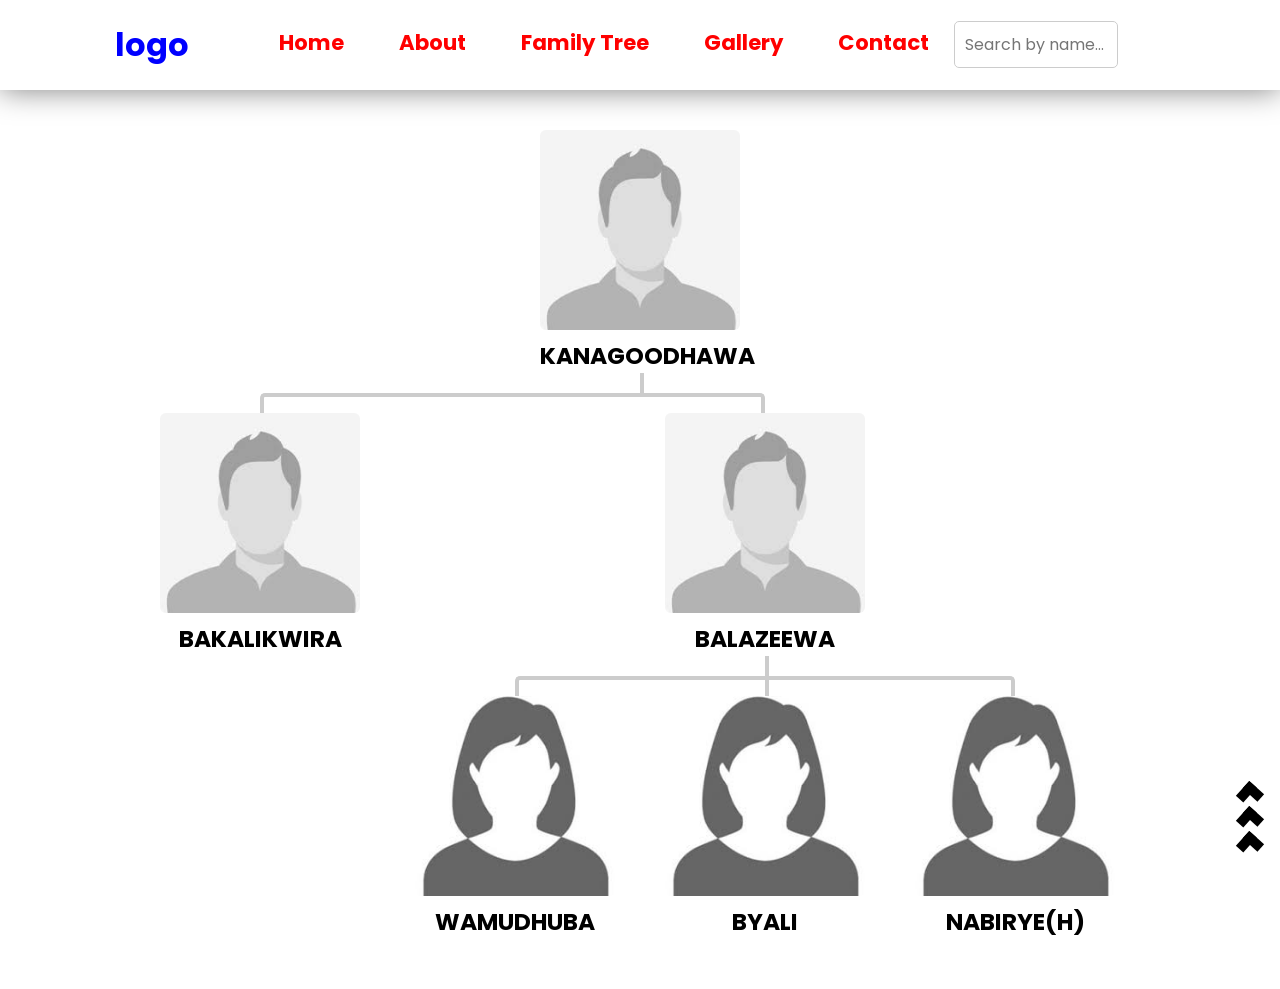
==== family tree.html @ 66c6934a "Initial commit" ====
<!DOCTYPE html>
<html lang="en">
<head>
    <meta charset="UTF-8">
    <meta name="viewport" content="width=device-width, initial-scale=1.0">
    <title>MY FAMILY CLAN TREE</title>
    <link rel="stylesheet" href="style.css">
    <link href='https://unpkg.com/boxicons@2.1.4/css/boxicons.min.css' rel='stylesheet'>
    <link rel="stylesheet" href="familytree.css">
</head>
<body>
    
    <!--<header>
        <h2 class="logo">logo</h2>
        <nav class="navigation">
            <li><a href="home.html" class="nav-item nav-link">Home</a></li>
            <li><a href="about.html" class="nav-item nav-link active">About</a></li>
            <li><a href="family tree.html" class="nav-item nav-link">Family Tree</a></li>
            <li><a href="images.html" class="nav-item nav-link">Images</a></li>   
            <li><a href="contact.html" class="nav-item nav-link">Contact</a></li>
        </nav>
    </header>-->


    <header>
        <div class="logo">
            <h2>logo</h2>
        </div>

        <input type="checkbox" id="check">
        <label for="check" class="icons">
            <i class='bx bx-menu' id="menu-icon"></i>
            <i class='bx bx-x' id="close-icon"></i>
        </label>




        <nav class="navigation">
            <ul>
                <li><a href="home.html" style="--i:0;" class="nav-item nav-link">Home</a></li>
                <li><a href="about.html" style="--i:1;" class="nav-item nav-link active">About</a></li>
                <li><a href="family tree.html" style="--i:2;" class="nav-item nav-link">Family Tree</a></li>
                <li><a href="images.html" style="--i:3;" class="nav-item nav-link">Gallery</a></li>
                <li><a href="contact.html" style="--i:4;" class="nav-item nav-link">Contact</a></li>
                <!--li><a href="login.html" class="btnLogin-popup">Login</a></li-->

                <!-- Input field with suggestions dropdown -->
                <!--<input type="text" style="--i:5" id="searchInput" placeholder="Search by name..." list="nameOptions">
                <datalist id="nameOptions"></datalist>-->
                
                <input type="text" id="searchInput" placeholder="Search by name..." list="nameOptions" autocomplete="off">
                <datalist id="nameOptions"></datalist> 

                
            </ul>
            
        </nav>
    </header>






    <div class="body genealogy-body genealogy-scroll"> 
        <div class="genealogy-tree">
            <ul>
                <li> <!--HEAD OF THE TREE TO BE KNOWN WITH CHILDREN (BAKALIKWIRA AND BALAZEEWA)-->
                    <a href="javascript:void(0);">
                        <div class="member-view-box">
                            <div class="member-image">
                                <img src="FAMILY TREE IMAGES\man.jpeg" alt="Member">
                                <div class="member-details">
                                    <h3>KANAGOODHAWA</h3>
                                </div>
                            </div>
                        </div>
                    </a>
                    <ul class="active"> <!--BAKALIKWIRA-->
                        <li>
                            <a href="javascript:void(0);">
                                <div class="member-view-box">
                                    <div class="member-image">
                                        <img src="FAMILY TREE IMAGES\man.jpeg" alt="Member">
                                        <div class="member-details">
                                            <h3>BAKALIKWIRA</h3>
                                        </div>
                                    </div>
                                </div>
                            </a>
                            <ul ><!--WIVES OF BAKALIKWIRA (NABIRYE AND KWEKOBYA)-->
                                <li>
                                    <a href="javascript:void(0);">
                                        <div class="member-view-box">
                                            <div class="member-image">
                                                <img src="FAMILY TREE IMAGES\woman.jpeg" alt="Member">
                                                <div class="member-details">
                                                    <h3>NABIRYE</h3>
                                                </div>
                                            </div>
                                        </div>
                                    </a>
                                    
                                    <ul > <!--CHILDREN OF NABIRYE (MPAATA, KAUDHA, KUFABULALA, BABIRYE, KALINGIRILA)-->
                                        
                                        <li>
                                            <a href="javascript:void(0);">
                                                <div class="member-view-box">
                                                    <div class="member-image">
                                                        <img src="FAMILY TREE IMAGES\man.jpeg" alt="Member">
                                                        <div class="member-details">
                                                            <h3>MPAATA</h3>
                                                        </div>
                                                    </div>
                                                </div>
                                            </a>

                                            <ul> <!--wives of Mpaata(MILIA NALONGO and wife 2)-->
                                                <li>
                                                    <a href="javascript:void(0);">
                                                        <div class="member-view-box">
                                                            <div class="member-image">
                                                                <img src="FAMILY TREE IMAGES\woman.jpeg" alt="Member">
                                                                <div class="member-details">
                                                                    <h3>MILIA NALONGO</h3>
                                                                </div>
                                                            </div>
                                                        </div>
                                                    </a>
                                                    <ul><!--children of milia(sinani waiswa)-->
                                                        <li>
                                                            <a href="javascript:void(0);">
                                                                <div class="member-view-box">
                                                                    <div class="member-image">
                                                                        <img src="FAMILY TREE IMAGES\man.jpeg" alt="Member">
                                                                        <div class="member-details">
                                                                            <h3>SINANI WAISWA</h3>
                                                                        </div>
                                                                    </div>
                                                                </div>
                                                            </a>

                                                            <li>
                                                                <a href="javascript:void(0);">
                                                                    <div class="member-view-box">
                                                                        <div class="member-image">
                                                                            <img src="FAMILY TREE IMAGES\man.jpeg" alt="Member">
                                                                            <div class="member-details">
                                                                                <h3>2</h3>
                                                                            </div>
                                                                        </div>
                                                                    </div>
                                                                </a>
                                                            </li>

                                                            <li>
                                                                <a href="javascript:void(0);">
                                                                    <div class="member-view-box">
                                                                        <div class="member-image">
                                                                            <img src="FAMILY TREE IMAGES\man.jpeg" alt="Member">
                                                                            <div class="member-details">
                                                                                <h3>3</h3>
                                                                            </div>
                                                                        </div>
                                                                    </div>
                                                                </a>
                                                            </li>

                                                            <li>
                                                                <a href="javascript:void(0);">
                                                                    <div class="member-view-box">
                                                                        <div class="member-image">
                                                                            <img src="FAMILY TREE IMAGES\woman.jpeg" alt="Member">
                                                                            <div class="member-details">
                                                                                <h3>4</h3>
                                                                            </div>
                                                                        </div>
                                                                    </div>
                                                                </a>
                                                            </li>

                                                            <li>
                                                                <a href="javascript:void(0);">
                                                                    <div class="member-view-box">
                                                                        <div class="member-image">
                                                                            <img src="FAMILY TREE IMAGES\woman.jpeg" alt="Member">
                                                                            <div class="member-details">
                                                                                <h3>5</h3>
                                                                            </div>
                                                                        </div>
                                                                    </div>
                                                                </a>
                                                            </li>
                                                        </li>  
                                                    </ul>
                                                </li>

                                                <li><!--WIFE 2 OF MPAATA--->
                                                    <a href="javascript:void(0);">
                                                        <div class="member-view-box">
                                                            <div class="member-image">
                                                                <img src="FAMILY TREE IMAGES\woman.jpeg" alt="Member">
                                                                <div class="member-details">
                                                                    <h3>WIFE 2</h3>
                                                                </div>
                                                            </div>
                                                        </div>
                                                    </a>

                                                    <ul><!--children of wife 2 -->
                                                        <li>
                                                            <a href="javascript:void(0);">
                                                                <div class="member-view-box">
                                                                    <div class="member-image">
                                                                        <img src="FAMILY TREE IMAGES\man.jpeg" alt="Member">
                                                                        <div class="member-details">
                                                                            <h3>ISIA SALIM</h3>
                                                                        </div>
                                                                    </div>
                                                                </div>
                                                            </a>
                                                        </li>

                                                        <li>
                                                            <a href="javascript:void(0);">
                                                                <div class="member-view-box">
                                                                    <div class="member-image">
                                                                        <img src="FAMILY TREE IMAGES\woman.jpeg" alt="Member">
                                                                        <div class="member-details">
                                                                            <h3>GRACE</h3>
                                                                        </div>
                                                                    </div>
                                                                </div>
                                                            </a>
                                                        </li>

                                                        <li>
                                                            <a href="javascript:void(0);">
                                                                <div class="member-view-box">
                                                                    <div class="member-image">
                                                                        <img src="FAMILY TREE IMAGES\woman.jpeg" alt="Member">
                                                                        <div class="member-details">
                                                                            <h3>MBWALI. N</h3>
                                                                        </div>
                                                                    </div>
                                                                </div>
                                                            </a>
                                                        </li>
                                                    </ul>
                                                </li>
                                            </ul>
                                        </li>

                                        <li><!--KAUDA CHILD OF NABIRYE -->
                                            <a href="javascript:void(0);">
                                                <div class="member-view-box">
                                                    <div class="member-image">
                                                        <img src="FAMILY TREE IMAGES\woman.jpeg" alt="Member">
                                                        <div class="member-details">
                                                            <h3>KAUDHA</h3>
                                                        </div>
                                                    </div>
                                                </div>
                                            </a>
                                        </li>

                                        <li><!--KUFABULALA CHILD OF NABIRYE -->
                                            <a href="javascript:void(0);">
                                                <div class="member-view-box">
                                                    <div class="member-image">
                                                        <img src="FAMILY TREE IMAGES\man.jpeg" alt="Member">
                                                        <div class="member-details">
                                                            <h3>KUFABULALA</h3>
                                                        </div>
                                                    </div>
                                                </div>
                                            </a>
                                        </li>

                                        <li><!--BABIRYE CHILD OF NABIRYE -->
                                            <a href="javascript:void(0);">
                                                <div class="member-view-box">
                                                    <div class="member-image">
                                                        <img src="FAMILY TREE IMAGES\woman.jpeg" alt="Member">
                                                        <div class="member-details">
                                                            <h3>BABIRYE</h3>
                                                        </div>
                                                    </div>
                                                </div>
                                            </a>
                                        </li>

                                        <li><!--KALINGIRIRA CHILD OF NABIRYE -->
                                            <a href="javascript:void(0);">
                                                <div class="member-view-box">
                                                    <div class="member-image">
                                                        <img src="FAMILY TREE IMAGES\man.jpeg" alt="Member">
                                                        <div class="member-details">
                                                            <h3>KALINGIRIRA</h3>
                                                        </div>
                                                    </div>
                                                </div>
                                            </a>
                                        </li>
                                    </ul>
                                </li>

                                <li> <!--SECOND WIFE KWEKOBYA-->
                                    <a href="javascript:void(0);">
                                        <div class="member-view-box">
                                            <div class="member-image">
                                                <img src="FAMILY TREE IMAGES\woman.jpeg" alt="Member">
                                                <div class="member-details">
                                                    <h3>KWEKOBYA</h3>
                                                </div>
                                            </div>
                                        </div>
                                    </a>

                                    <ul > <!--KWEKOBYA CHILDREN (WAKABI SALIM, MAGALA )-->
                                        <li>
                                            <a href="javascript:void(0);">
                                                <div class="member-view-box">
                                                    <div class="member-image">
                                                        <img src="FAMILY TREE IMAGES\man.jpeg" alt="Member">
                                                        <div class="member-details">
                                                            <h3>WAKABI SALIM</h3>
                                                        </div>
                                                    </div>
                                                </div>
                                            </a>

                                            <ul > <!--WAKABI'S WIVES (KIWALA, GABAGAYA, KALIDHA)-->
                                                <li>
                                                    <a href="javascript:void(0);">
                                                        <div class="member-view-box">
                                                            <div class="member-image">
                                                                <img src="FAMILY TREE IMAGES/ISABIRYE BADRU/dada_female.jpg" alt="Member">
                                                                <div class="member-details">
                                                                    <h3>KIWALA. A</h3>
                                                                </div>
                                                            </div>
                                                        </div>
                                                    </a>

                                                    <ul > <!--KIWALA CHILDREN (ISABIRYE BADRU, KWEKOBYA MARIAM)-->
                                                        <li>
                                                            <a href="javascript:void(0);">
                                                                <div class="member-view-box">
                                                                    <div class="member-image">
                                                                        <img src="FAMILY TREE IMAGES/ISABIRYE BADRU/ISABIRYE BADRU.JPG" alt="Member">
                                                                        <div class="member-details">
                                                                            <h3>BADRU.I</h3>
                                                                        </div>
                                                                    </div>
                                                                </div>
                                                            </a>

                                                            <ul > <!--BADRU'S WIVES (kataike,HARRIET, AGNES, BETTY AND KABALISA ROSE)-->

                                                                <li>
                                                                    <a href="javascript:void(0);">
                                                                        <div class="member-view-box">
                                                                            <div class="member-image">
                                                                                <img src="FAMILY TREE IMAGES\woman.jpeg" alt="Member">
                                                                                <div class="member-details">
                                                                                    <h3>KATAIKE</h3>
                                                                                </div>
                                                                            </div>
                                                                        </div>
                                                                    </a>
                                                                    
                                                                    <ul><!--children of kataike (wakabi salim)-->
                                                                        <li>
                                                                            <a href="javascript:void(0);">
                                                                                <div class="member-view-box">
                                                                                    <div class="member-image">
                                                                                        <img src="FAMILY TREE IMAGES/WAKABI SALIM/SALIM.jpg" alt="Member">
                                                                                        <div class="member-details">
                                                                                            <h3>WAKABI SALIM</h3>
                                                                                        </div>
                                                                                    </div>
                                                                                </div>
                                                                            </a>
                                                                            <ul><!--wife of salim, namata sharifah-->
                                                                                <li>
                                                                                    <a href="javascript:void(0);">
                                                                                        <div class="member-view-box">
                                                                                            <div class="member-image">
                                                                                                <img src="FAMILY TREE IMAGES/WAKABI SALIM/SHARIFAH.jpg" alt="Member">
                                                                                                <div class="member-details">
                                                                                                    <h3>NAMATA. S</h3>
                                                                                                </div>
                                                                                            </div>
                                                                                        </div>
                                                                                    </a>
                                                                                    <ul><!--children of salim-->
                                                                                        <li>
                                                                                            <a href="javascript:void(0);">
                                                                                                <div class="member-view-box">
                                                                                                    <div class="member-image">
                                                                                                        <img src="FAMILY TREE IMAGES\woman.jpeg" alt="Member">
                                                                                                        <div class="member-details">
                                                                                                            <h3>KATAIKE. S</h3>
                                                                                                        </div>
                                                                                                    </div>
                                                                                                </div>
                                                                                            </a>
                                                                                        </li>

                                                                                        <li>
                                                                                            <a href="javascript:void(0);">
                                                                                                <div class="member-view-box">
                                                                                                    <div class="member-image">
                                                                                                        <img src="FAMILY TREE IMAGES\man.jpeg" alt="Member">
                                                                                                        <div class="member-details">
                                                                                                            <h3>ISABIRYE. S</h3>
                                                                                                        </div>
                                                                                                    </div>
                                                                                                </div>
                                                                                            </a>
                                                                                        </li>

                                                                                        <li>
                                                                                            <a href="javascript:void(0);">
                                                                                                <div class="member-view-box">
                                                                                                    <div class="member-image">
                                                                                                        <img src="FAMILY TREE IMAGES/WAKABI SALIM/BIT.jpg" alt="Member">
                                                                                                        <div class="member-details">
                                                                                                            <h3>BIT JUMA</h3>
                                                                                                        </div>
                                                                                                    </div>
                                                                                                </div>
                                                                                            </a>
                                                                                        </li>

                                                                                        <li>
                                                                                            <a href="javascript:void(0);">
                                                                                                <div class="member-view-box">
                                                                                                    <div class="member-image">
                                                                                                        <img src="FAMILY TREE IMAGES/WAKABI SALIM/SHAKR.jpg" alt="Member">
                                                                                                        <div class="member-details">
                                                                                                            <h3>SHAKR</h3>
                                                                                                        </div>
                                                                                                    </div>
                                                                                                </div>
                                                                                            </a>
                                                                                        </li>
                                                                                    </ul>
                                                                                </li>
                                                                            </ul>
                                                                        </li>

                                                                    </ul>
                                                                </li>


                                                                <li><!--WIFE OF ISABIRYE BADRU-->
                                                                    <a href="javascript:void(0);">
                                                                        <div class="member-view-box">
                                                                            <div class="member-image">
                                                                                <img src="FAMILY TREE IMAGES\ISABIRYE BADRU\HARRIET2.jpg" alt="Member">
                                                                                <div class="member-details">
                                                                                    <h3>WAAKO. H</h3>
                                                                                </div>
                                                                            </div>
                                                                        </div>
                                                                    </a>
                                                                    
                                                                    <ul >  <!--HARRIET'S CHILDREN (RAJAB, JUNIOUR, SOPHIA)--> 
                                                                        <li>
                                                                            <a href="javascript:void(0);">
                                                                                <div class="member-view-box">
                                                                                    <div class="member-image">
                                                                                        <img src="FAMILY TREE IMAGES\ISABIRYE BADRU\JUNIOR.jpg" alt="Member">
                                                                                        <div class="member-details">
                                                                                            <h3>JUNIOR.I.B</h3>
                                                                                        </div>
                                                                                    </div>
                                                                                </div>
                                                                            </a>
                                                                        </li>
                                
                                                                        <li>
                                                                            <a href="javascript:void(0);">
                                                                                <div class="member-view-box">
                                                                                    <div class="member-image">
                                                                                        <img src="FAMILY TREE IMAGES\ISABIRYE BADRU\RAJAB.jpg" alt="Member">
                                                                                        <div class="member-details">
                                                                                            <h3>BAISI.R.I</h3>
                                                                                        </div>
                                                                                    </div>
                                                                                </div>
                                                                            </a>
                                                                        </li>
                                
                                                                        <li>
                                                                            <a href="javascript:void(0);">
                                                                                <div class="member-view-box">
                                                                                    <div class="member-image">
                                                                                        <img src="FAMILY TREE IMAGES\ISABIRYE BADRU\SOPHIA.jpg" alt="Member">
                                                                                        <div class="member-details">
                                                                                            <h3>K. SOPHIA</h3>
                                                                                        </div>
                                                                                    </div>
                                                                                </div>
                                                                            </a>
                                                                        </li>
                                                                    </ul>
                                                                </li>
                        
                                                                <li> <!--AGNES'S CHILDREN (KIBUMBA, AYATUSABILA, HAKIM)--> 
                                                                    <a href="javascript:void(0);">
                                                                        <div class="member-view-box">
                                                                            <div class="member-image">
                                                                                <img src="FAMILY TREE IMAGES\woman.jpeg" alt="Member">
                                                                                <div class="member-details">
                                                                                    <h3>AGNES</h3>
                                                                                </div>
                                                                            </div>
                                                                        </div>
                                                                    </a>

                                                                    <ul > 
                                                                        <li>
                                                                            <a href="javascript:void(0);">
                                                                                <div class="member-view-box">
                                                                                    <div class="member-image">
                                                                                        <img src="FAMILY TREE IMAGES\ISABIRYE BADRU\YASSER.jpg" alt="Member">
                                                                                        <div class="member-details">
                                                                                            <h3>KIBUMBA. Y</h3>
                                                                                        </div>
                                                                                    </div>
                                                                                </div>
                                                                            </a>
                                                                        </li>
                                
                                                                        <li>
                                                                            <a href="javascript:void(0);">
                                                                                <div class="member-view-box">
                                                                                    <div class="member-image">
                                                                                        <img src="FAMILY TREE IMAGES\woman.jpeg" alt="Member">
                                                                                        <div class="member-details">
                                                                                            <h3>AYATUSABILA. K</h3>
                                                                                        </div>
                                                                                    </div>
                                                                                </div>
                                                                            </a>
                                                                        </li>
                                
                                                                        <li>
                                                                            <a href="javascript:void(0);">
                                                                                <div class="member-view-box">
                                                                                    <div class="member-image">
                                                                                        <img src="FAMILY TREE IMAGES\man.jpeg" alt="Member">
                                                                                        <div class="member-details">
                                                                                            <h3>HAKIM(P)</h3>
                                                                                        </div>
                                                                                    </div>
                                                                                </div>
                                                                            </a>
                                                                        </li>  
                                                                    </ul>
                                                                </li>
                        
                                                                <li> <!--BETTY'S CHILDREN (DZO AND RARA, ISAAC)--> 
                                                                    <a href="javascript:void(0);">
                                                                        <div class="member-view-box">
                                                                            <div class="member-image">
                                                                                <img src="FAMILY TREE IMAGES\ISABIRYE BADRU\BETTY2.jpg" alt="Member">
                                                                                <div class="member-details">
                                                                                    <h3>INGABIRE. B</h3>
                                                                                </div>
                                                                            </div>
                                                                        </div>
                                                                    </a>

                                                                    <ul > 
                                                                        <li>
                                                                            <a href="javascript:void(0);">
                                                                                <div class="member-view-box">
                                                                                    <div class="member-image">
                                                                                        <img src="FAMILY TREE IMAGES\ISABIRYE BADRU\DIZO.jpg" alt="Member">
                                                                                        <div class="member-details">
                                                                                            <h3>MALE DZO.R.I</h3>
                                                                                        </div>
                                                                                    </div>
                                                                                </div>
                                                                            </a>
                                                                        </li>
                                
                                                                        <li>
                                                                            <a href="javascript:void(0);">
                                                                                <div class="member-view-box">
                                                                                    <div class="member-image">
                                                                                        <img src="FAMILY TREE IMAGES\ISABIRYE BADRU\RARA.jpg" alt="Member">
                                                                                        <div class="member-details">
                                                                                            <h3>KALEMBE RARA. R.I</h3>
                                                                                        </div>
                                                                                    </div>
                                                                                </div>
                                                                            </a>
                                                                        </li>
                                                                    </ul>
                                                                </li>

                                                                             
                                                                <li><!--kabalisa rose  sister's wife of isabirye badru-->
                                                                    <a href="javascript:void(0);">
                                                                           <div class="member-view-box">
                                                                            <div class="member-image">
                                                                                <img src="FAMILY TREE IMAGES\woman.jpeg" alt="Member">
                                                                                <div class="member-details">
                                                                                    <h3>KABALISA ROSE</h3>
                                                                                </div>
                                                                            </div>
                                                                        </div>
                                                                    </a>

                                                                    <ul><!--children of kabalisa rose -->
                                                                        <li>
                                                                            <a href="javascript:void(0);">
                                                                                <div class="member-view-box">
                                                                                    <div class="member-image">
                                                                                        <img src="FAMILY TREE IMAGES\ISABIRYE BADRU\brenda.jpg" alt="Member">
                                                                                        <div class="member-details">
                                                                                            <h3>BRENDA</h3>
                                                                                        </div>
                                                                                    </div>
                                                                                </div>
                                                                            </a>
                                                                        </li>

                                                                        <li>
                                                                            <a href="javascript:void(0);">
                                                                                <div class="member-view-box">
                                                                                    <div class="member-image">
                                                                                        <img src="FAMILY TREE IMAGES\ISABIRYE BADRU\ISAAC2.jpg" alt="Member">
                                                                                        <div class="member-details">
                                                                                            <h3>MUTEBI ISAAC(P)</h3>
                                                                                        </div>
                                                                                    </div>
                                                                                </div>
                                                                            </a>
                                                                        </li>
                                                                    </ul>
                                                                </li>
                                                            </ul>
                                                        </li>
                
                                                        <li> <!-- KWEKOBYA MARIAM--> 
                                                            <a href="javascript:void(0);">
                                                                <div class="member-view-box">
                                                                    <div class="member-image">
                                                                        <img src="FAMILY TREE IMAGES/ISABIRYE BADRU/MARIAM.JPG" alt="Member">
                                                                        <div class="member-details">
                                                                            <h3>KWEKOBYA MARIAM</h3>
                                                                        </div>
                                                                    </div>
                                                                </div>
                                                            </a>

                                                            <UL> <!-- KWEKOBYA MARIAM'S CHILDREN (........)-->
                                                                <li>
                                                                    <a href="javascript:void(0);">
                                                                        <div class="member-view-box">
                                                                            <div class="member-image">
                                                                                <img src="FAMILY TREE IMAGES\man.jpeg" alt="Member">
                                                                                <div class="member-details">
                                                                                    <h3>D</h3>
                                                                                </div>
                                                                            </div>
                                                                        </div>
                                                                    </a>
                                                                </li>

                                                                <li>
                                                                    <a href="javascript:void(0);">
                                                                        <div class="member-view-box">
                                                                            <div class="member-image">
                                                                                <img src="FAMILY TREE IMAGES\man.jpeg" alt="Member">
                                                                                <div class="member-details">
                                                                                    <h3>D</h3>
                                                                                </div>
                                                                            </div>
                                                                        </div>
                                                                    </a>
                                                                </li>

                                                                <li>
                                                                    <a href="javascript:void(0);">
                                                                        <div class="member-view-box">
                                                                            <div class="member-image">
                                                                                <img src="FAMILY TREE IMAGES\man.jpeg" alt="Member">
                                                                                <div class="member-details">
                                                                                    <h3>D</h3>
                                                                                </div>
                                                                            </div>
                                                                        </div>
                                                                    </a>
                                                                </li>
                                                            </UL>
                                                        </li>
                                                    </ul> 
                                                </li> 

                                                <li> <!--WAKABI SALIM'S WIFE GABAGAYA-->
                                                    <a href="javascript:void(0);">
                                                        <div class="member-view-box">
                                                            <div class="member-image">
                                                                <img src="FAMILY TREE IMAGES\woman.jpeg" alt="Member">
                                                                <div class="member-details">
                                                                    <h3>GABAGAYA</h3>
                                                                </div>
                                                            </div>
                                                        </div>
                                                    </a>

                                                    <ul><!--child of gabagaya-->
                                                        <li>
                                                            <a href="javascript:void(0);">
                                                                <div class="member-view-box">
                                                                    <div class="member-image">
                                                                        <img src="FAMILY TREE IMAGES\man.jpeg" alt="Member">
                                                                        <div class="member-details">
                                                                            <h3>KUFABULALA. M</h3>
                                                                        </div>
                                                                    </div>
                                                                </div>
                                                            </a>
                                                        </li>
                                                    </ul>
                                                </li>
        
                                                <li> <!--WAKABI SALIM'S WIFE KALIDHA-->
                                                    <a href="javascript:void(0);">
                                                        <div class="member-view-box">
                                                            <div class="member-image">
                                                                <img src="FAMILY TREE IMAGES\woman.jpeg" alt="Member">
                                                                <div class="member-details">
                                                                    <h3>KALIDHA</h3>
                                                                </div>
                                                            </div>
                                                        </div>
                                                    </a>

                                                    <ul><!--child of kalidha-->
                                                        <li>
                                                            <a href="javascript:void(0);">
                                                                <div class="member-view-box">
                                                                    <div class="member-image">
                                                                        <img src="FAMILY TREE IMAGES/ISABIRYE BADRU/namutebi.jpg" alt="Member">
                                                                        <div class="member-details">
                                                                            <h3>NAMUTEBI. S</h3>
                                                                        </div>
                                                                    </div>
                                                                </div>
                                                            </a>
                                                        </li>
                                                    </ul>
                                                </li> 

                                                <li> <ul><!--kolositika another wife of wakabi salim --></ul>
                                                    <a href="javascript:void(0);">
                                                        <div class="member-view-box">
                                                            <div class="member-image">
                                                                <img src="FAMILY TREE IMAGES\woman.jpeg" alt="Member">
                                                                <div class="member-details">
                                                                    <h3>KOLOSITIKA</h3>
                                                                </div>
                                                            </div>
                                                        </div>
                                                    </a>

                                                    <ul><!--child of kolositika wakabi zaidi-->
                                                        <li>
                                                            <a href="javascript:void(0);">
                                                                <div class="member-view-box">
                                                                    <div class="member-image">
                                                                        <img src="FAMILY TREE IMAGES\man.jpeg" alt="Member">
                                                                        <div class="member-details">
                                                                            <h3>WAKABI ZAIDI</h3>
                                                                        </div>
                                                                    </div>
                                                                </div>
                                                            </a>
                                                        </li>
                                                    </ul>
                                                </li>
                                            </ul>
                                        </li>
                                        

                                        <li> <!--KWEKOBYA'S CHILD MAGALA-->
                                            <a href="javascript:void(0);">
                                                <div class="member-view-box">
                                                    <div class="member-image">
                                                        <img src="FAMILY TREE IMAGES\man.jpeg" alt="Member">
                                                        <div class="member-details">
                                                            <h3>MAGALA</h3>
                                                        </div>
                                                    </div>
                                                </div>
                                            </a>

                                            <ul> <!--MAGALA'S WIVES (.......)-->
                                                <li>
                                                    <a href="javascript:void(0);">
                                                        <div class="member-view-box">
                                                            <div class="member-image">
                                                                <img src="FAMILY TREE IMAGES\woman.jpeg" alt="Member">
                                                                <div class="member-details">
                                                                    <h3>WIFE</h3>
                                                                </div>
                                                            </div>
                                                        </div>
                                                    </a> 
                                                    
                                                    <ul> <!--WIFE'S CHILD KOTILIDA-->
                                                        <li>
                                                            <a href="javascript:void(0);">
                                                                <div class="member-view-box">
                                                                    <div class="member-image">
                                                                        <img src="FAMILY TREE IMAGES\woman.jpeg" alt="Member">
                                                                        <div class="member-details">
                                                                            <h3>KOTILIDA</h3>
                                                                        </div>
                                                                    </div>
                                                                </div>
                                                            </a>   
                                                        </li>
                                                    </ul>
                                                </li> 
                                            </ul>
                                        </li>                                        
                                    </ul>
                                </li>
                            </ul>
                        </li>




                        <!-- second son of kangoodhawa who is balazeewa-->






                        <li> <!--SECOND SON OF KANGOODHAWA BALAZEEWA-->
                            <a href="javascript:void(0);">
                                <div class="member-view-box">
                                    <div class="member-image">
                                        <img src="FAMILY TREE IMAGES\man.jpeg" alt="Member">
                                        <div class="member-details">
                                            <h3>BALAZEEWA</h3>
                                        </div>
                                    </div>
                                </div>
                            </a>

                            <ul class="active"> <!--WIVES OF BALAZEEWA (WAMUDHUBA AND BYALI PLUS NABIRYE INHERITED FROM BAKALIKWIRA)-->
                                <li>
                                    <a href="javascript:void(0);">
                                        <div class="member-view-box">
                                            <div class="member-image">
                                                <img src="FAMILY TREE IMAGES\woman.jpeg" alt="Member">
                                                <div class="member-details">
                                                    <h3>WAMUDHUBA</h3>
                                                </div>
                                            </div>
                                        </div>
                                    </a>

                                    <UL> <!--CHILDREN OF WAMUDHUBA (KIBUMBA, WAIBUGA ESEI, KINTU, MATAMA)-->
                                        <li>
                                            <a href="javascript:void(0);">
                                                <div class="member-view-box">
                                                    <div class="member-image">
                                                        <img src="FAMILY TREE IMAGES\man.jpeg" alt="Member">
                                                        <div class="member-details">
                                                            <h3>KIBUMBA</h3>
                                                        </div>
                                                    </div>
                                                </div>
                                            </a>  
                                            
                                            <UL> <!--WIVES OF KIBUMBA (NAIKOBA EFISEKANSI, MBWALI NGUGREE, AKIMAWA GERTRUDE)-->
                                                <li>
                                                    <a href="javascript:void(0);">
                                                        <div class="member-view-box">
                                                            <div class="member-image">
                                                                <img src="FAMILY TREE IMAGES\woman.jpeg" alt="Member">
                                                                <div class="member-details">
                                                                    <h3>NAIKOBA</h3>
                                                                </div>
                                                            </div>
                                                        </div>
                                                    </a>  
                                                    
                                                    <UL>  <!--CHILD OF NAIKOBA (MAGEMESO)-->
                                                        <li>
                                                            <a href="javascript:void(0);">
                                                                <div class="member-view-box">
                                                                    <div class="member-image">
                                                                        <img src="FAMILY TREE IMAGES\images\Images\magemeso son to kibumba, and naikoba.jpg" alt="Member">
                                                                        <div class="member-details">
                                                                            <h3>MAGEMESO</h3>
                                                                        </div>
                                                                    </div>
                                                                </div>
                                                            </a>   
                                                        </li>
                                                    </UL>
                                                </li>

                                                <li>
                                                    <a href="javascript:void(0);">
                                                        <div class="member-view-box">
                                                            <div class="member-image">
                                                                <img src="FAMILY TREE IMAGES\woman.jpeg" alt="Member">
                                                                <div class="member-details">
                                                                    <h3>MBWALI</h3>
                                                                </div>
                                                            </div>
                                                        </div>
                                                    </a>   

                                                    <UL>  <!--CHILD OF MBWALI NGUGREE (ISABIRYE JAMES)-->
                                                        <li>
                                                            <a href="javascript:void(0);">
                                                                <div class="member-view-box">
                                                                    <div class="member-image">
                                                                        <img src="FAMILY TREE IMAGES/ISABIRYE BADRU/isabirye.jpg" alt="Member">
                                                                        <div class="member-details">
                                                                            <h3>ISABIRYE</h3>
                                                                        </div>
                                                                    </div>
                                                                </div>
                                                            </a>  
                                                            
                                                            <ul> <!--wife of isabirye-->
                                                                <li>
                                                                    <a href="javascript:void(0);">
                                                                        <div class="member-view-box">
                                                                            <div class="member-image">
                                                                                <img src="FAMILY TREE IMAGES/ISABIRYE BADRU/isabirye's wife.jpg" alt="Member">
                                                                                <div class="member-details">
                                                                                    <h3>NAKOMBE. C</h3>
                                                                                </div>
                                                                            </div>
                                                                        </div>
                                                                    </a>   
                                                                </li>
                                                            </ul>
                                                        </li>
                                                    </UL>
                                                </li>

                                                <li>
                                                    <a href="javascript:void(0);">
                                                        <div class="member-view-box">
                                                            <div class="member-image">
                                                                <img src="FAMILY TREE IMAGES\woman.jpeg" alt="Member">
                                                                <div class="member-details">
                                                                    <h3>ALIMUWA</h3>
                                                                </div>
                                                            </div>
                                                        </div>
                                                    </a> 
                                                    
                                                    <UL>  <!--CHILDREN OF AKIMAWA GERTRUDE (KYAKEREKERA, SIZOMU DAVID, MAGANDA SIMON)-->
                                                        <li>
                                                            <a href="javascript:void(0);">
                                                                <div class="member-view-box">
                                                                    <div class="member-image">
                                                                        <img src="FAMILY TREE IMAGES\man.jpeg" alt="Member">
                                                                        <div class="member-details">
                                                                            <h3>KYATEREKERA</h3>
                                                                        </div>
                                                                    </div>
                                                                </div>
                                                            </a>   
                                                        </li>

                                                        <li>
                                                            <a href="javascript:void(0);">
                                                                <div class="member-view-box">
                                                                    <div class="member-image">
                                                                        <img src="FAMILY TREE IMAGES/ISABIRYE BADRU/SIZOMU.JPG" alt="Member">
                                                                        <div class="member-details">
                                                                            <h3>SIZOMU</h3>
                                                                        </div>
                                                                    </div>
                                                                </div>
                                                            </a>   

                                                            <ul><!--WIFE TO SIZOMU-->
                                                                <li>
                                                                     <a href="javascript:void(0);">
                                                                        <div class="member-view-box">
                                                                            <div class="member-image">
                                                                                <img src="FAMILY TREE IMAGES\NAMUKOBE OLIVER.JPG" alt="Member">
                                                                                <div class="member-details">
                                                                                    <h3>NAMUKOBE. O</h3>
                                                                                </div>
                                                                            </div>
                                                                        </div>
                                                                    </a>   
                                                                </li>
                                                            </ul>
                                                        </li>

                                                        <li>
                                                            <a href="javascript:void(0);">
                                                                <div class="member-view-box">
                                                                    <div class="member-image">
                                                                        <img src="FAMILY TREE IMAGES/ISABIRYE BADRU/SIMON MAGANDA.JPG" alt="Member">
                                                                        <div class="member-details">
                                                                            <h3>MAGANDA. S</h3>
                                                                        </div>
                                                                    </div>
                                                                </div>
                                                            </a>  
                                                            
                                                               <ul><!--wife to maganda. s()-->
                                                                    <li>
                                                                        <a href="javascript:void(0);">
                                                                            <div class="member-view-box">
                                                                                <div class="member-image">
                                                                                    <img src="FAMILY TREE IMAGES\HADIJA MUGABI.JPG" alt="Member">
                                                                                    <div class="member-details">
                                                                                        <h3>HADIJJA. M.S</h3>
                                                                                    </div>
                                                                                </div>
                                                                            </div>
                                                                        </a>   
                                                                    </li>
                                                               </ul>
                                                        </li>
                                                    </UL>
                                                </li>
                                            </UL>
                                        </li>

                                        <li>
                                            <a href="javascript:void(0);">
                                                <div class="member-view-box">
                                                    <div class="member-image">
                                                        <img src="FAMILY TREE IMAGES\man.jpeg" alt="Member">
                                                        <div class="member-details">
                                                            <h3>WAIBUGA</h3>
                                                        </div>
                                                    </div>
                                                </div>
                                            </a>   
                                        </li>

                                        <li>
                                            <a href="javascript:void(0);">
                                                <div class="member-view-box">
                                                    <div class="member-image">
                                                        <img src="FAMILY TREE IMAGES\man.jpeg" alt="Member">
                                                        <div class="member-details">
                                                            <h3>KINTU</h3>
                                                        </div>
                                                    </div>
                                                </div>
                                            </a>   
                                        </li>

                                        <li>
                                            <a href="javascript:void(0);">
                                                <div class="member-view-box">
                                                    <div class="member-image">
                                                        <img src="FAMILY TREE IMAGES\man.jpeg" alt="Member">
                                                        <div class="member-details">
                                                            <h3>MATAMA</h3>
                                                        </div>
                                                    </div>
                                                </div>
                                            </a>   
                                        </li>

                                    </UL> <!--BYALI WIFE OF BALAZEEWA-->
                                        <li>
                                            <a href="javascript:void(0);">
                                                <div class="member-view-box">
                                                    <div class="member-image">
                                                        <img src="FAMILY TREE IMAGES\woman.jpeg" alt="Member">
                                                        <div class="member-details">
                                                            <h3>BYALI</h3>
                                                        </div>
                                                    </div>
                                                </div>
                                            </a>  
                                            
                                            <UL> <!--BYALI'S CHILDREN (ISABIRYE SAFAATI, MUNAABI ENERIKO, MAGAYA JOHN, NABWONSO MARIAM)-->
                                                <li>
                                                    <a href="javascript:void(0);">
                                                        <div class="member-view-box">
                                                            <div class="member-image">
                                                                <img src="FAMILY TREE IMAGES\man.jpeg" alt="Member">
                                                                <div class="member-details">
                                                                    <h3>SAFAATI</h3>
                                                                </div>
                                                            </div>
                                                        </div>
                                                    </a>   
                                                </li>

                                                <li>
                                                    <a href="javascript:void(0);">
                                                        <div class="member-view-box">
                                                            <div class="member-image">
                                                                <img src="FAMILY TREE IMAGES\woman.jpeg" alt="Member">
                                                                <div class="member-details">
                                                                    <h3>MUNAABI</h3>
                                                                </div>
                                                            </div>
                                                        </div>
                                                    </a>   

                                                    <ul><!--children of munaabi(magret sajabi)-->
                                                        <li>
                                                            <a href="javascript:void(0);">
                                                                <div class="member-view-box">
                                                                    <div class="member-image">
                                                                        <img src="FAMILY TREE IMAGES/ISABIRYE BADRU/MAGRET .S.JPG" alt="Member">
                                                                        <div class="member-details">
                                                                            <h3>MAGRET. S</h3>
                                                                        </div>
                                                                    </div>
                                                                </div>
                                                            </a>   
                                                        </li>
                                                    </ul>
                                                </li>

                                                <li>
                                                    <a href="javascript:void(0);">
                                                        <div class="member-view-box">
                                                            <div class="member-image">
                                                                <img src="FAMILY TREE IMAGES\man.jpeg" alt="Member">
                                                                <div class="member-details">
                                                                    <h3>MAGAYA</h3>
                                                                </div>
                                                            </div>
                                                        </div>
                                                    </a>   
                                                </li>

                                                <li>
                                                    <a href="javascript:void(0);">
                                                        <div class="member-view-box">
                                                            <div class="member-image">
                                                                <img src="FAMILY TREE IMAGES\woman.jpeg" alt="Member">
                                                                <div class="member-details">
                                                                    <h3>NABWONSO</h3>
                                                                </div>
                                                            </div>
                                                        </div>
                                                    </a>   
                                                </li>
                                            </UL>
                                        </li>

                                        <li> <!--WIFE NABIRYE INHERITED FROM BAKALIKWIRA-->
                                            <a href="javascript:void(0);">
                                                <div class="member-view-box">
                                                    <div class="member-image">
                                                        <img src="FAMILY TREE IMAGES\woman.jpeg" alt="Member">
                                                        <div class="member-details">
                                                            <h3>NABIRYE(H)</h3>
                                                        </div>
                                                    </div>
                                                </div>
                                            </a>

                                            <ul> 
                                                <li> <!--NABIRYE SON KASOWOLE FROM BALAZEEWA-->
                                                    <a href="javascript:void(0);">
                                                        <div class="member-view-box">
                                                            <div class="member-image">
                                                                <img src="FAMILY TREE IMAGES\man.jpeg" alt="Member">
                                                                <div class="member-details">
                                                                    <h3>KASOWOLE</h3>
                                                                </div>
                                                            </div>
                                                        </div>
                                                    </a>   
                                                </li> 
                                            </ul>
                                        </li>
                                    
                                </li>
                            </ul>
                        </li>
                    </ul>
                </li>
            </ul>
        </div>
    </div>
    

    <!--new floating arrow-->
    <div class="boxen" id="arrowUp">
        <span></span>
        <span></span>
        <span></span>
    </div>

 
    <script src="https://code.jquery.com/jquery-3.6.0.min.js"></script>
    <script src="familytree.js"></script>
</body>
</html>
---- style.css ----
@import url('https://fonts.googleapis.com/css2?family=Poppins:wght@300;400;500;600;700;800;900&display=swap');

* {
    margin: 0;
    padding: 0;
    box-sizing: border-box;
    font-family: 'Poppins', sans-serif;

}

body {
    display: flex;
    min-height: 100vh;
    background: url('background/back3.jpg') no-repeat;
    background-size: cover;
    background-position: center;
}

header {
    position: fixed;
    top: 0;
    left: 0;
    width: 100%;
    padding: 1.3rem 9%;
    display: flex;
    align-items: center;
    
    /*backdrop-filter: blur(30px);
    box-shadow: 0 0 30px rgba(0, 0, 0, .5);*/
    z-index: 100;
}

header::before{
    content: "";
    position: absolute;
    top: 0;
    left: 0;
    width: 100%;
    height: 100%;
    backdrop-filter: blur(30px);
    box-shadow: 0 0 30px rgba(0, 0, 0, .5);
    z-index: -1;
}

.logo h2 {
    
    font-size: 2em;
    color: #fff;
    user-select: none;
    /* Add styles for the logo */
}

.navigation ul {
    display: inline-block;
    position: relative;
    font-size: 1.1em;
    color: #fff;
    text-decoration: none;
    font-weight: 500;
    margin-left: 135px;
}


.navigation ul li:last-child {
    margin-right: 0;
}

.nav-link {
    text-decoration: none;
    color: #333;
    /* Add additional styles for the links */
}

/*.btnLogin-popup {
    /* Style your login button 
    width: 130px;
    margin-top: 0cm;
    height: 50px;
    background: transparent;
    border: 2px solid #fff;
    outline: none;
    border-radius: 6px;
    cursor: pointer;
    font-size: 1.1em;
    color: #fff;
    font-weight: 500;
    margin-left: 40px;
    transition: .5s;
}
*/

/* Media query for responsiveness 
@media screen and (max-width: 768px) {
    header {
        flex-direction: column;
        align-items: stretch;
    }

    .logo, .navigation {
        margin-bottom: 15px;
    }

    .navigation ul {
        flex-direction: column;
    }

    .navigation ul li {
        margin: 5px 0;
    }
}*/


.navigation li {
    display: inline-block;
    position: relative;
    font-size: 1.1em;
    color: #fff;
    text-decoration: none;
    font-weight: 500;
    margin-left: 40px;
}

.navigation li a {
    position: relative;
    font-size: 1.1em;
    color: #fff;
    text-decoration: none;
    font-weight: 500;
    margin-left: 20px;
}


.navigation li a::after {
    content: '';
    position: absolute;
    left: 0;
    bottom: -6px;
    width: 100%;
    height: 3px;
    background: #fff;
    border-radius: 5px;
    transform-origin: right;
    transform: scaleX(0);
    transition: transform .5s;

}

.navigation li a:hover::after {
    transform-origin: left;
    transform: scaleX(1);
    
}

#check{
    display: none;
}

.navigation .btnLogin-popup {
    width: 130px;
    margin-top: 0cm;
    height: 50px;
    background: transparent;
    border: 2px solid #fff;
    outline: none;
    border-radius: 6px;
    cursor: pointer;
    font-size: 1.1em;
    color: #fff;
    font-weight: 500;
    margin-left: 40px;
    transition: .5s;
}

.navigation .btnLogin-popup:hover {
    background: #fff;
    color: #162938;

}

.icons{
    position: absolute;
    right: 5%;
    font-weight: 500;
    font-size: 2.0rem;
    color: #fff;
    cursor: pointer;
    padding-left: 40px;
    display: none;
}

/* BRREAKPOINTS*/

/* Media query for responsiveness 
@media  (max-width: 700px) {
    header {
        flex-direction: column;
        align-items: stretch;
    }

    .logo, .navigation {
        margin-bottom: 15px;
    }

    .navigation ul {
        flex-direction: column;
    }

    .navigation ul li {
        margin: 5px 0;
    }
}*/


.wrapper {
    position: relative;
    width: 400px;
    height: 440px;
    background: transparent;
    border: 2px solid rgba(255, 255, 255, 0.5);
    border-radius: 20px;
    backdrop-filter: blur(30px);
    box-shadow: 0 0 30px rgba(0, 0, 0, .5);
    display: flex;
    justify-content: center;
    align-items: center;
    overflow: hidden;
    transform: scale(0);
    transition: transform .5s ease, height .2s ease;
}





/*
.wrapper::before {
    content: '';
    position: absolute;
    top: -50%;
    left: -50%;
    width: 400px;
    height: 440px;
    background: linear-gradient(0deg, transparent,
    transparent, hsla(229, 91%, 17%, 0.74), hsla(229, 91%, 17%, 0.74), hsla(229, 91%, 17%, 0.74));
    z-index: 1;
    transform-origin: bottom right;
    animation: animate 6s linear infinite;
}

.wrapper::after {
    content: '';
    position: absolute;
    top: -50%;
    left: -50%;
    width: 400px;
    height: 440px;
    background: linear-gradient(0deg, transparent,
    transparent, hsla(229, 91%, 17%, 0.74), hsla(229, 91%, 17%, 0.74), hsla(229, 91%, 17%, 0.74));
    z-index: 1;
    transform-origin: bottom right;
    animation: animate 6s linear infinite;
    animation-delay: -3s;
}

.borderLine {
    position: absolute;
    top: 0;
    inset: 0;
}

.borderLine::before {
    content: '';
    position: absolute;
    top: -50%;
    left: -50%;
    width: 400px;
    height: 440px;
    background: linear-gradient(0deg, transparent,
    transparent, #ff2770, #ff2770, #ff2770 );
    z-index: 1;
    transform-origin: bottom right;
    animation: animate 6s linear infinite;
    animation-delay: -1.5s;
}

.borderLine::after {
    content: '';
    position: absolute;
    top: -50%;
    left: -50%;
    width: 400px;
    height: 440px;
    background: linear-gradient(0deg, transparent,
    transparent, #ff2770, #ff2770, #ff2770 );
    z-index: 1;
    transform-origin: bottom right;
    animation: animate 6s linear infinite;
    animation-delay: -4.5s;
}

@keyframes animate
{
    0%
    {
        transform: rotate(0deg);
    }
    100% 
    {
        transform: rotate(360deg);
    }
}
*/

.wrapper.active-popup {
    transform: scale(1);
}

.wrapper.active {
    height: 520px;

}

.wrapper .form-box {
    width: 100%;
    padding: 40px;
}

.wrapper .form-box.login {
    transition: transform .18s ease;
    transform: translateX(0);
}

.wrapper.active .form-box.login {
    transition: none;
    transform: translateX(-400px);
}

.wrapper .form-box.register {
    position: absolute;
    transition: none;
    transform: translateX(400px);
}

.wrapper.active .form-box.register {
    transition: transform .18s ease;
    transform: translateX(0);
}

.wrapper .icon-close {
    position: absolute;
    top: 0;
    right: 0;
    width: 45px;
    height: 45px;
    background: #162938;
    font-size: 2em;
    color: #fff;
    display: flex;
    justify-content: center;
    align-items: center;
    border-bottom-left-radius: 20px;
    cursor: pointer;
    z-index: 1;
}

.form-box h2 {
    font-size: 2em;
    color: #162938;
    text-align: center;
}

.input-box {
    position: relative;
    width: 100%;
    height: 50px;
    border-bottom: 2px solid #162938;
    margin: 30px 0;
}

.input-box label {
    position: absolute;
    top: 50%;
    left: 5px;
    transform: translateY(-50%);
    font-size: 1em;
    color: #fff;
    font-weight: 1000;
    pointer-events: none;
    transition: .5s;
}

.input-box input:focus~label,
.input-box input:valid~label {
    top: -5px;
}

.input-box input {
    width: 100%;
    height: 100%;
    background: transparent;
    border: none;
    outline: none;
    font-size: 1em;
    color: #fff;
    font-weight: 600;
    padding: 0 35px 0 5px;
}

.input-box .icon {
    position: absolute;
    right: 8px;
    font-size: 1.2em;
    color: #162938;
    line-height: 57px;
}

.remember-forgot {
    font-size: .9em;
    color: #fff;
    font-weight: 500;
    margin: -15px 0 15px;
    display: flex;
    justify-content: space-between;
}

.remember-forgot label input {
    accent-color: #fff;
    margin-right: 3px;
}

.remember-forgot a {
    color: #fff;
    text-decoration: none;
}

.remember-forgot a:hover {
    text-decoration: underline;
}

.btn {
    width: 100%;
    height: 45px;
    background: #162938;
    border: none;
    outline: none;
    border-radius: 6px;
    cursor: pointer;
    font-size: 1em;
    color: #fff;
    font-weight: 500;
}






/* recording Section styles */

/* Add styles for the video container */
.video-container {
    position: relative;
    width: 100%; /* Adjust dimensions as needed */
    max-width: 100%;
    overflow: hidden;
}
  
/* Style the video element */
.video-container video {
    width: 100%;
    height: auto;
    display: block;
    object-fit: cover;
}



/* Styles for the new floating arrow */
.boxen{
    position: fixed;
    bottom: 0;
    right: 0;
    transform: translate(-50%, -50%);
}

.boxen span{
    display: block;
    cursor: pointer;
    width: 20px;
    height: 20px;
    border-bottom:10px solid black ;
    border-right:10px solid black ;
    transform: rotate(-138deg);
    margin: 5px;
    animation: animate 2s infinite;
}

.boxen span:nth-child(2)
{
    animation-delay: -0.2s;
    
}

.boxen span:nth-child(3)
{
    animation-delay: -0.4s;
}


@keyframes animate
{
    0%
    {
        opacity: 0;
        transform: rotate(-138deg) translate(-20px, -20px);
    }

    50%
    {
        opacity: 1;
        transform: rotate(-138deg) translate(20px, 20px);
    }

    100%
    {
        opacity: 0;
        transform: rotate(-138deg) translate(20px, 20px);
    }
}


/* Add any additional styles or adjustments as per your design */
  

/* Footer Section styles */
footer {
    background-color: #4CAF50;
    color: #fff;
    text-align: center;
    padding: 10px;
}
  
footer ul {
    list-style: none;
    margin: 0;
    padding: 0;
}
  
footer ul li {
    display: inline-block;
    margin-right: 20px;
}
    
footer ul li a {
    color: #fff;
    text-decoration: none;
}
  


/* media screen responsiveness */

@media (max-width: 992px) {
    .icons{
        display: inline-flex;
    }

    #check:checked~.icons #menu-icon{
        display: none;
    }

    .icons #close-icon{
        display: none;
    }

    #check:checked~.icons #close-icon{
        display: block;
    }

    .navigation ul {
        position: absolute;
        top: 100%;
        left: 0;
        margin-left: 0px;
        width: 100%;
        height: 0;
        background: rgba(0, 0, 0, .3);
        backdrop-filter: blur(50px);
        box-shadow: 0.5rem 1rem rgba(0, 0, 0, 0);
        overflow: hidden;
        transition: .3s ease;

    }

    #check:checked~.navigation ul{
        height: 17.7rem;
    }
    
    .navigation ul li  {
        display: block;
        font-size: 1.1rem;
        margin: 1.5rem 0;
        text-align: center;
        transform: translateY(-50px);
        opacity: 0;
        transition: .3s ease;
    }

    #check:checked~.navigation ul li  {
        transform: translateY(0);
        opacity: 1;
        transition-delay: calc(.15s * var(--i));
        
    }
}
---- familytree.css ----
@import url('https://fonts.googleapis.com/css2?family=Poppins:wght@300;400;500;600;700;800;900&display=swap');

* {
    margin: 0;
    padding: 0;
    box-sizing: border-box;
    font-family: 'Poppins', sans-serif;

}

body {
    display: flex;
    justify-content: center;
    align-items: center;
    min-height: 100vh;
    background: url('background/png.png') no-repeat;
    background-size: cover;
    background-position: center;
}

header {
    position: fixed;
    top: 0;
    left: 0;
    width: 100%;
    padding: 1.3rem 9%;
    display: flex;
    justify-content: space-between;
    align-items: center;
    z-index: 99;
}

.navigation ul {
    
    margin-left: 40px;
}


.navigation li a {
    position: relative;
    font-size: 1.1em;
    color: red;
    text-decoration: none;
    font-weight: 700;
    margin-left: 10px;
}

.icons{
    font-size: 2.0rem;
    color: red;
    cursor: pointer;
    padding-left: 40px;
    
}


/* Style for the search input */
#searchInput {
    margin-top: 0px;
    margin-left: 20px; /* Adjust this margin to position the search bar accordingly */
    width: 17.5%;
    padding: 10px;
    font-size: 16px;
    border: 1px solid #ccc;
    border-radius: 5px;
    box-sizing: border-box;
}


/* Style for the highlighted name */
.highlight h3 {
    background-color: red;
}

.suggestions {
    position: relative;
}
  
.suggestion {
    cursor: pointer;
    padding: 5px;
}
  
.suggestion:hover {
    background-color: #f0f0f0;
}





.logo h2 {
    
    font-size: 2em;
    color: blue;
    user-select: none;
    /* Add styles for the logo */
}


/*----------------genealogy-scroll----------*/

.genealogy-scroll::-webkit-scrollbar {
    width: 5px;
    height: 8px;
}
.genealogy-scroll::-webkit-scrollbar-track {
    border-radius: 10px;
    background-color: #e4e4e4;
}
.genealogy-scroll::-webkit-scrollbar-thumb {
    background: #212121;
    border-radius: 10px;
    transition: 0.5s;
}
.genealogy-scroll::-webkit-scrollbar-thumb:hover {
    background:  #d5b14c;
    transition: 0.5s;
}


/*----------------genealogy-tree----------*/
.genealogy-body{
    margin-top: 100px;
    white-space: nowrap;
    overflow-y: hidden;
    padding: 50px;
    min-height: 500px;
    padding-top: 10px;
}
.genealogy-tree ul {
    margin-top: auto;
    padding-top: 20px; 
    position: relative;
    padding-left: 0px;
    display: flex;
}
.genealogy-tree li {
    float: left; text-align: center;
    list-style-type: none;
    position: relative;
    padding: 20px 5px 0 5px;
}
.genealogy-tree li::before, .genealogy-tree li::after{
    content: '';
    position: absolute; 
    top: 0; 
    right: 50%;
    border-top: 4px solid #ccc;
    width: 50%; 
    height: 18px;
}
.genealogy-tree li::after{
    right: auto; left: 50%;
    border-left: 4px solid #ccc;
}
.genealogy-tree li:only-child::after, .genealogy-tree li:only-child::before {
    display: none;
}
.genealogy-tree li:only-child{ 
    padding-top: 0;
}
.genealogy-tree li:first-child::before, .genealogy-tree li:last-child::after{
    border: 0 none;
}
.genealogy-tree li:last-child::before{
    border-right: 4px solid #ccc;
    border-radius: 0 5px 0 0;
    -webkit-border-radius: 0 5px 0 0;
    -moz-border-radius: 0 5px 0 0;
}
.genealogy-tree li:first-child::after{
    border-radius: 5px 0 0 0;
    -webkit-border-radius: 5px 0 0 0;
    -moz-border-radius: 5px 0 0 0;
}
.genealogy-tree ul ul::before{
    content: '';
    position: absolute; top: 0; left: 50%;
    border-left: 4px solid #ccc;
    width: 0; height: 20px;
}
.genealogy-tree li a{
    text-decoration: none;
    color: black;
    font-weight: 900;
    font-family: arial, verdana, tahoma;
    font-size: 20px;
    display: inline-block;
    border-radius: 10px;
    -webkit-border-radius: 10px;
    -moz-border-radius: 10px;
}

.genealogy-tree li a:hover+ul li::after, 
.genealogy-tree li a:hover+ul li::before, 
.genealogy-tree li a:hover+ul::before, 
.genealogy-tree li a:hover+ul ul::before{
    border-color:  #fbba00;
}

/*--------------memeber-card-design----------*/
.member-view-box{
    margin-top: auto;
    padding:0px 20px;
    text-align: center;
    border-radius: 4px;
    position: relative;
    z-index: 1;
}
.member-image{
    margin-top: auto;
    width: 200px;
    position: relative;
    z-index: 1;
}
.member-image img{
    width: 200px;
    height: 200px;
    border-radius: 6px;
    background-color :#000;
    z-index: 2;
}

.member-image img:hover {
    transform: scale(1.05); /* Slightly increase size on hover */
}

/*responsiveness*/
@media (max-width: 1200px) {
    
    .navigation li a {
        font-size: 1.0rem;
    }  

    #searchInput {
        width: 17.5%;
        font-size: 13px;
    }
}

@media (max-width: 1044px) {
    
    .navigation li a {
        font-size: .9rem;
    }  

    #searchInput {
        width: 17.5%;
        font-size: 13px;
    }
}

@media (max-width: 996px) {
    
    .navigation li a {
        font-size: .85rem;
    }  

    #searchInput {
        width: 17.5%;
        font-size: 13px;
    }
}


@media (max-width: 992px) {

    .navigation ul {
        margin-left: 0px;
    }

    .navigation li a {
        font-size: 1.1rem;
       
    } 

    #check:checked~.navigation ul{
        height: 20.1rem;
    }

    #searchInput {
        margin-left: 418px; /* Adjust this margin to position the search bar accordingly */
        width: 17%;
        font-size: 16px;
        
    }    
}

@media (max-width: 802px){
    .member-image img{
        width: 150px;
        height: 150px;
    }

    .genealogy-tree li a{
        font-size: 15px;
    }
}

@media (max-width: 500px) {
    .member-image img{
        width: 100px;
        height: 100px;
    }

    .genealogy-tree li a{
        font-size: 10px;
    }

    
}
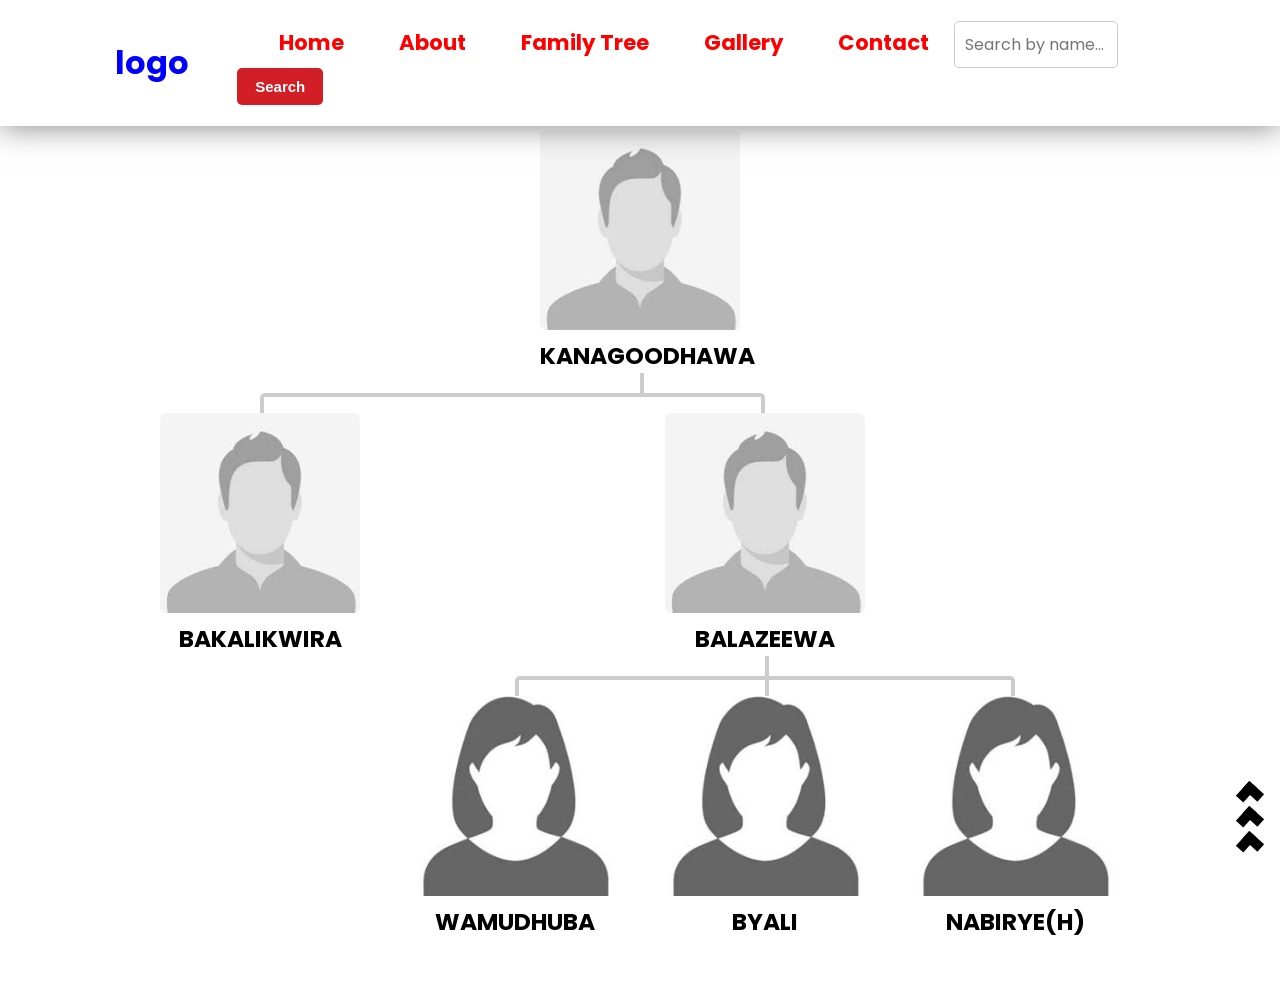
==== commit bd775449: "Add searchable family tree person lookup" ====
--- a/family tree.html
+++ b/family tree.html
@@ -50,7 +50,8 @@
                 <datalist id="nameOptions"></datalist>-->
                 
                 <input type="text" id="searchInput" placeholder="Search by name..." list="nameOptions" autocomplete="off">
-                <datalist id="nameOptions"></datalist> 
+                <button type="button" id="searchButton">Search</button>
+                <datalist id="nameOptions"></datalist>
 
                 
             </ul>
--- a/familytree.css
+++ b/familytree.css
@@ -59,7 +59,7 @@
 /* Style for the search input */
 #searchInput {
     margin-top: 0px;
-    margin-left: 20px; /* Adjust this margin to position the search bar accordingly */
+    margin-left: 20px;
     width: 17.5%;
     padding: 10px;
     font-size: 16px;
@@ -68,10 +68,28 @@
     box-sizing: border-box;
 }
 
+#searchButton {
+    margin-left: 8px;
+    padding: 10px 18px;
+    font-size: 15px;
+    border: none;
+    border-radius: 5px;
+    background: #d21f26;
+    color: #fff;
+    cursor: pointer;
+    font-weight: 600;
+}
+
+#searchButton:hover {
+    background: #a9151d;
+}
 
 /* Style for the highlighted name */
 .highlight h3 {
     background-color: red;
+    color: white;
+    padding: 2px 6px;
+    border-radius: 4px;
 }
 
 .suggestions {
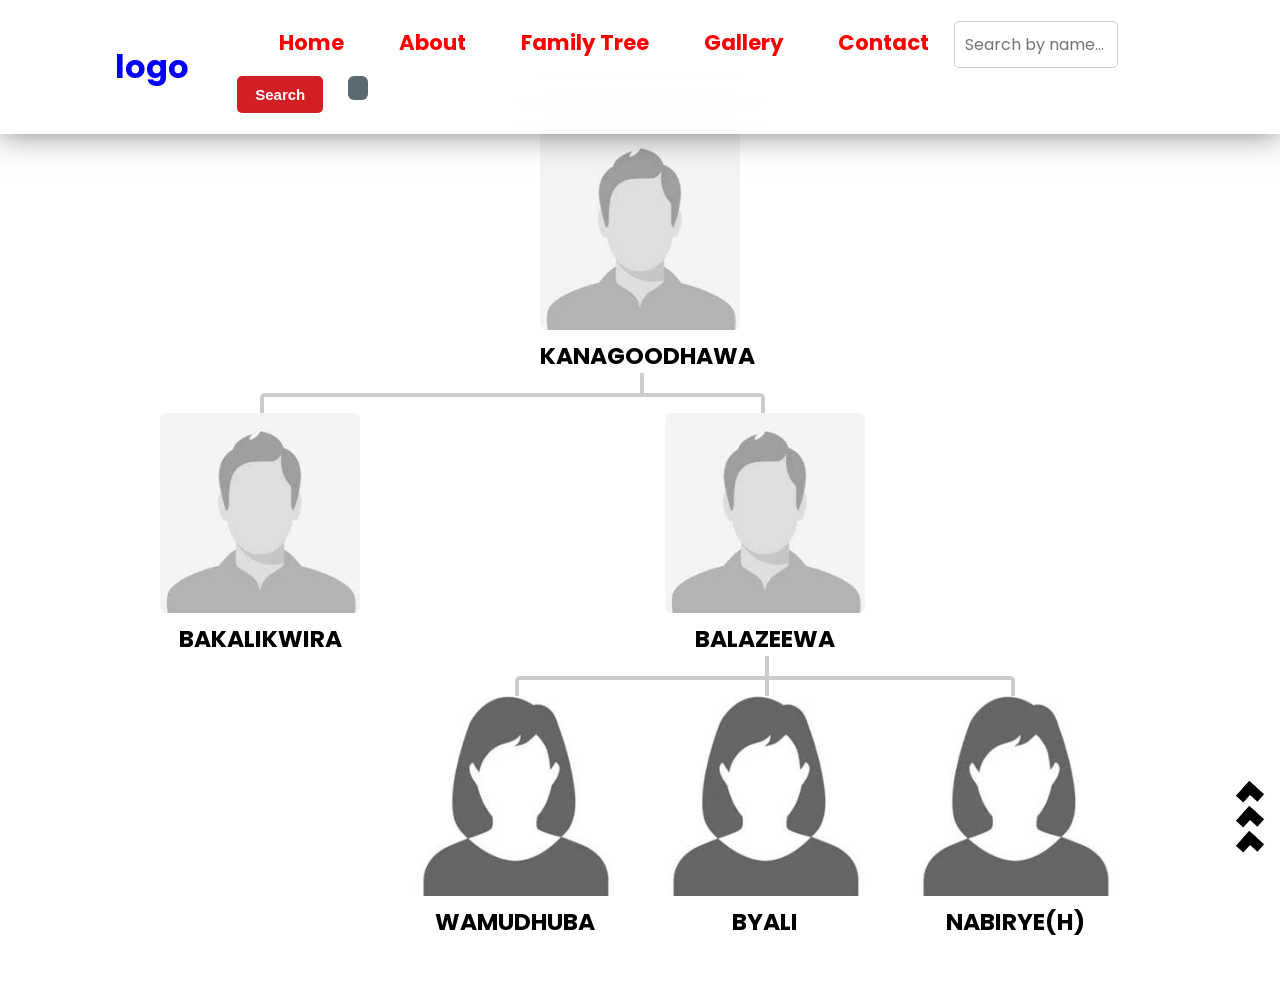
==== commit 43d003eb: "Improve family tree partial-name search" ====
--- a/family tree.html
+++ b/family tree.html
@@ -52,6 +52,7 @@
                 <input type="text" id="searchInput" placeholder="Search by name..." list="nameOptions" autocomplete="off">
                 <button type="button" id="searchButton">Search</button>
                 <datalist id="nameOptions"></datalist>
+                <div id="searchStatus" aria-live="polite"></div>
 
                 
             </ul>
--- a/familytree.css
+++ b/familytree.css
@@ -84,6 +84,18 @@
     background: #a9151d;
 }
 
+#searchStatus {
+    margin-left: 20px;
+    margin-top: 8px;
+    font-size: 0.8rem;
+    color: #fff;
+    background: rgba(22, 41, 56, 0.7);
+    padding: 6px 10px;
+    border-radius: 6px;
+    display: inline-block;
+    min-height: 24px;
+}
+
 /* Style for the highlighted name */
 .highlight h3 {
     background-color: red;
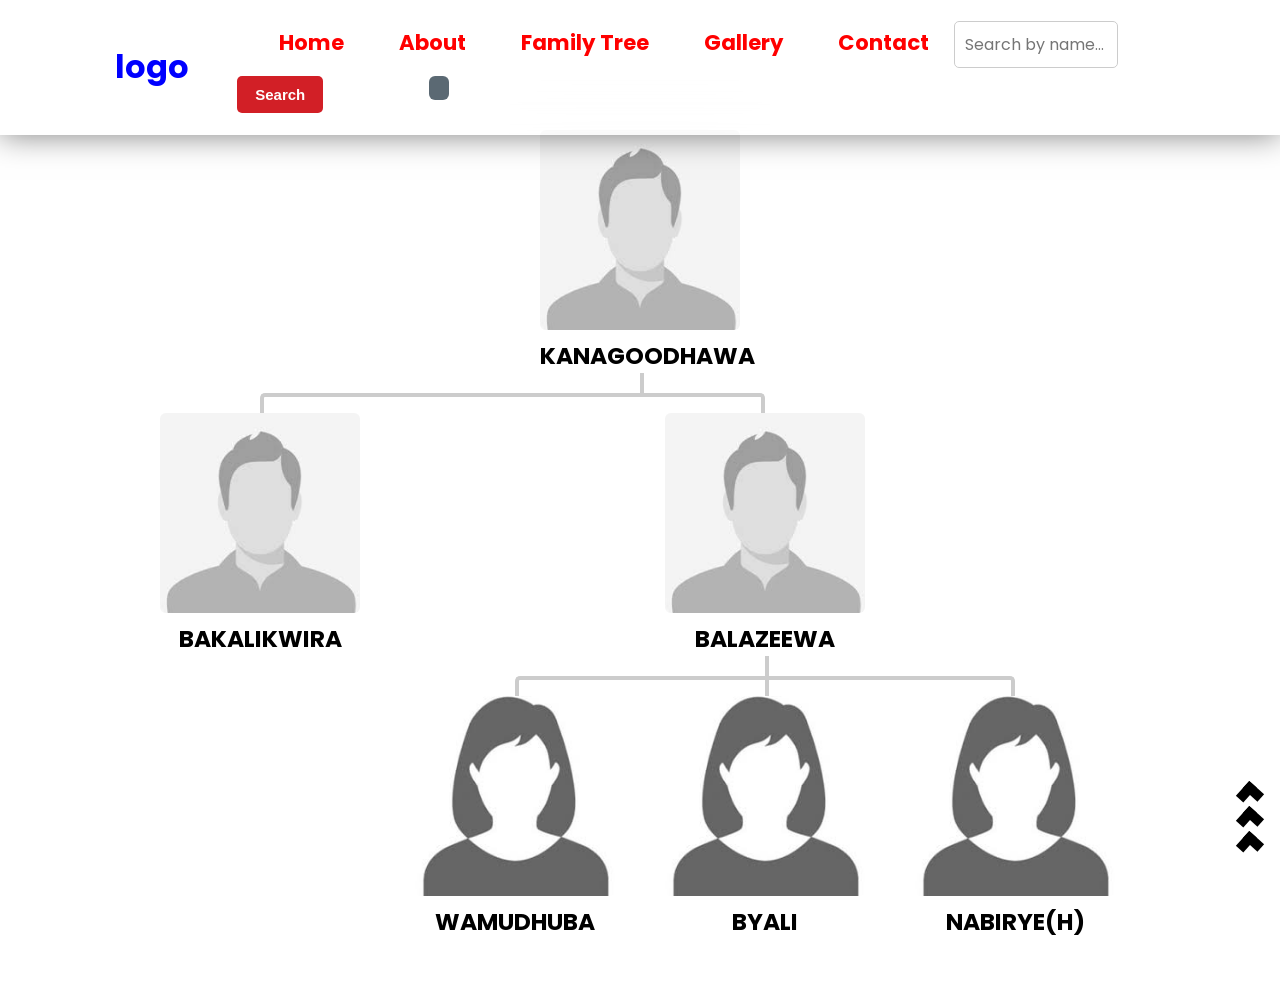
==== commit 64c98db0: "Add autocomplete and clear controls for family tree search" ====
--- a/family tree.html
+++ b/family tree.html
@@ -51,8 +51,10 @@
                 
                 <input type="text" id="searchInput" placeholder="Search by name..." list="nameOptions" autocomplete="off">
                 <button type="button" id="searchButton">Search</button>
+                <button type="button" id="clearSearchButton" class="clear-search">Clear</button>
                 <datalist id="nameOptions"></datalist>
                 <div id="searchStatus" aria-live="polite"></div>
+                <div id="searchSuggestions" class="search-suggestions" aria-live="polite"></div>
 
                 
             </ul>
--- a/familytree.css
+++ b/familytree.css
@@ -84,6 +84,22 @@
     background: #a9151d;
 }
 
+.clear-search {
+    margin-left: 8px;
+    padding: 10px 14px;
+    font-size: 15px;
+    border: 1px solid rgba(255, 255, 255, 0.5);
+    border-radius: 5px;
+    background: rgba(255, 255, 255, 0.1);
+    color: #fff;
+    cursor: pointer;
+    font-weight: 600;
+}
+
+.clear-search:hover {
+    background: rgba(255, 255, 255, 0.18);
+}
+
 #searchStatus {
     margin-left: 20px;
     margin-top: 8px;
@@ -96,6 +112,39 @@
     min-height: 24px;
 }
 
+.search-suggestions {
+    position: absolute;
+    top: 64px;
+    left: 0;
+    width: 320px;
+    background: rgba(255, 255, 255, 0.96);
+    border-radius: 8px;
+    box-shadow: 0 10px 24px rgba(0, 0, 0, 0.18);
+    overflow: hidden;
+    display: none;
+    z-index: 100;
+}
+
+.search-suggestions.visible {
+    display: block;
+}
+
+.search-suggestion {
+    width: 100%;
+    border: none;
+    background: transparent;
+    text-align: left;
+    padding: 10px 12px;
+    font-size: 0.95rem;
+    cursor: pointer;
+    color: #1c1c1c;
+}
+
+.search-suggestion:hover,
+.search-suggestion.active {
+    background: #f3e2e2;
+}
+
 /* Style for the highlighted name */
 .highlight h3 {
     background-color: red;
